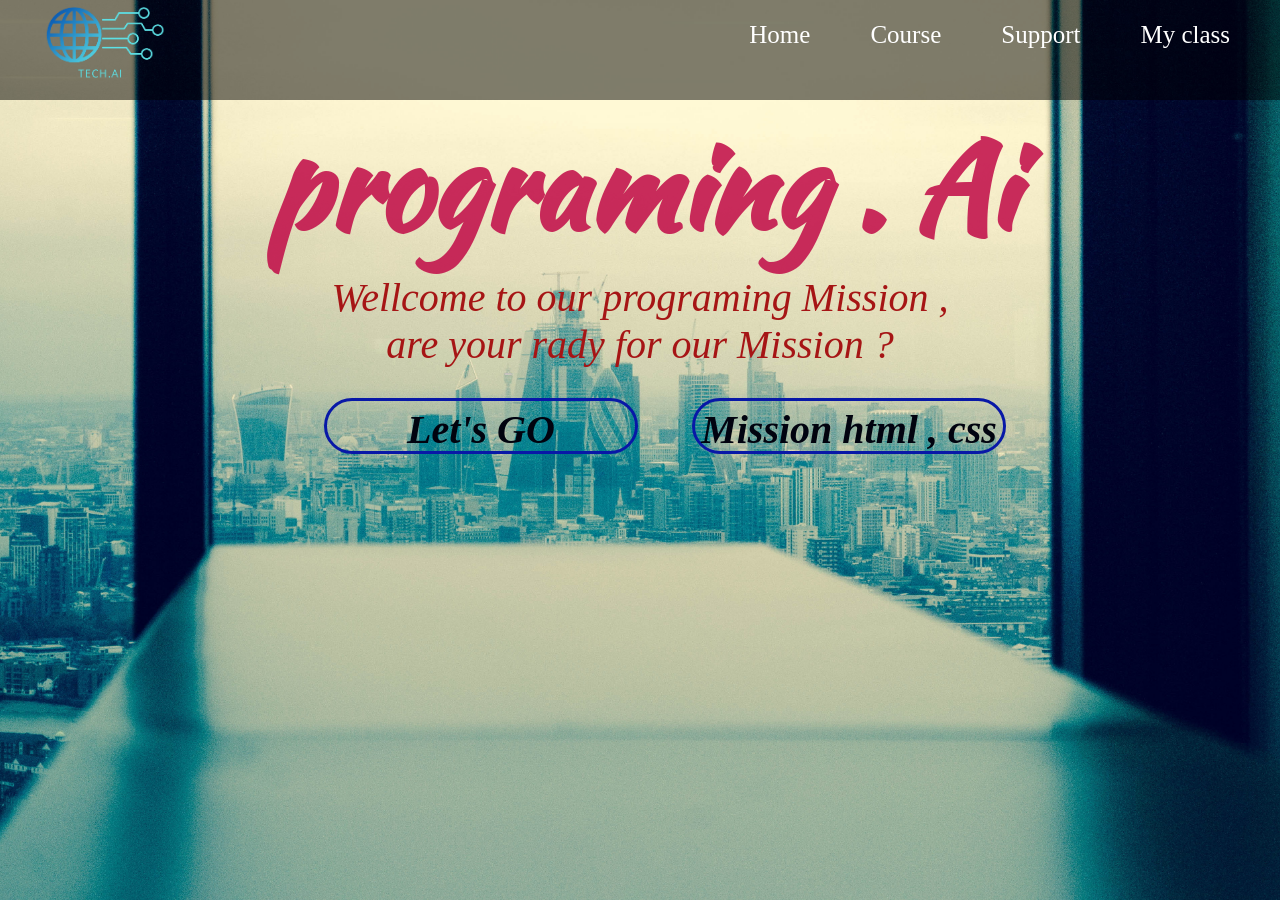
==== index.html @ 198da758 "added the frist blog" ====
<!DOCTYPE html>
<html lang="en">
<head>
    <meta charset="UTF-8">
    <meta name="viewport" content="width=device-width, initial-scale=1.0">
    <title>programing hero</title>
    <link rel="stylesheet" href="index-style.css">
     <link rel="shortcut icon" href="icons8-programing-96.png" type="image/x-icon">
     <link rel="preconnect" href="https://fonts.googleapis.com">
<link rel="preconnect" href="https://fonts.gstatic.com" crossorigin>
<link href="https://fonts.googleapis.com/css2?family=Abel&family=Kaushan+Script&family=Poppins:wght@100&display=swap" rel="stylesheet">
</head>
<body>
 

  <header  id="head-container"   >


    <div class="nav-container">

                 <div class="logo-container"  >

                              <img  class="Logo" src="Blue Black Futuristic And Modern Technology Logo.png" alt="">
                              
  </div>

    <div class="side-ber" >

                  <ul class="nav-menu">
                    <li>  <a href="#"> Home     </a></li>
                    <li>  <a href="#"> Course   </a></li>
                    <li> <a href="#"> Support   </a> </li>
                    <li> <a href="#"> My class  </a></li>
                  </ul>
      </div>
    </div>


   

              <div  class="text-style"  >
                  
                     <h1>  programing . Ai  </h1>
                     <p>Wellcome to our programing Mission , <br>are your rady for our Mission ? </p>
                      
              </div>

              <div  class="btn"   >
                   <a href="">Let's GO</a>
                   <a href=""> Mission html , css        </a>  
              </div>
  </header>
 



</body>
</html>
---- index-style.css ----
*{
    margin: 0;
    padding: 0;
    
}
body{
    background: url(/wallpaperflare.com_wallpaper\ \(2\).jpg);
    background-repeat: no-repeat;
    background-position: center;
    background-size: cover;
     height: 100vh;

}
.Logo{
    height: 200px;
    margin-top: -50px;
    
}
#head-container{

}
.text-style  h1  {
    text-align: center;
    font-size:120px;
    color: #c10d49dd;
    font-family: 'Abel', sans-serif;
font-family: 'Kaushan Script', cursive;
}

.text-style  p{
    font-size: 40px;
    text-align: center;
    color: #a61515;
    font-style: italic;
}
.btn   {
    text-align: center;
    margin: 30px;
}
.btn a{
    display: inline-block;
    padding: 5px;
    margin-left: 50px;
    font-size: 40px;
    text-decoration: none;
    border: 3px solid #0818a7;
    border-radius: 40px;
    color: #01030f;
    height: 40px;
    width: 298px;
    font-style: italic ;
    font-weight: bolder;
    
 
    
    
}


.nav-container{
    display: flex;
     justify-content: space-between;
     width: 100%;
    background: #00000080;
    height: 100px;
    
}
.nav-menu{
    display: flex;
    text-align: right;
     margin: 10px 20px 20px 20px;
    list-style: none;
    align-items: center;
    height: 50%;
    

}
.nav-menu li a{
    text-decoration: none;
    margin: 30px;
    font-size: 25px;
    color: #fff;
    
}
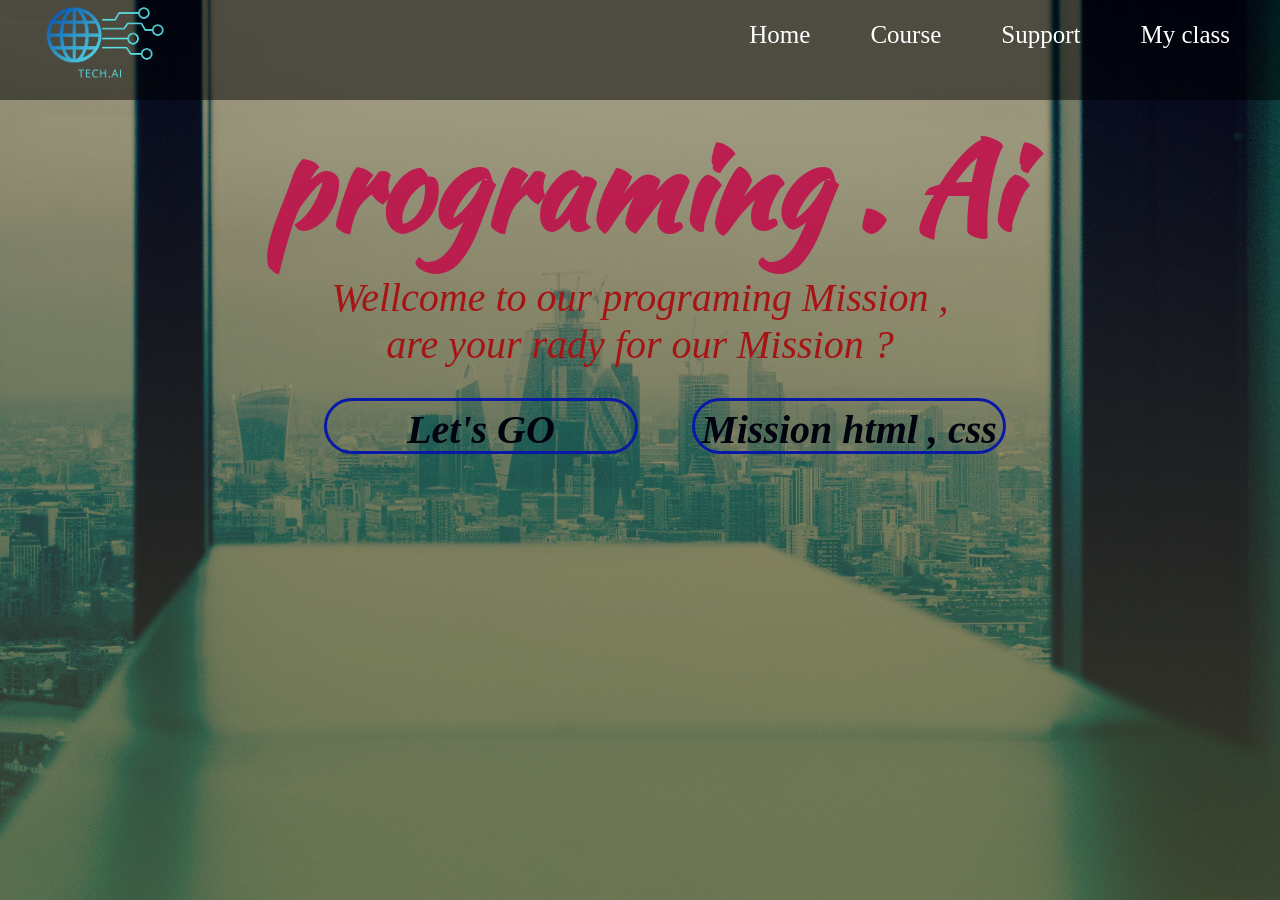
==== commit 72dce20a: "my tird blog" ====
--- a/index.html
+++ b/index.html
@@ -20,7 +20,7 @@
 
                  <div class="logo-container"  >
 
-                              <img  class="Logo" src="Blue Black Futuristic And Modern Technology Logo.png" alt="">
+                              <img  class="Logo" src="./Blue Black Futuristic And Modern Technology Logo.png" alt="">
                               
   </div>
 
@@ -38,18 +38,22 @@
 
    
 
-              <div  class="text-style"  >
+  </header>
+  <section>
+       
+    <div  class="text-style"  >
                   
-                     <h1>  programing . Ai  </h1>
-                     <p>Wellcome to our programing Mission , <br>are your rady for our Mission ? </p>
-                      
-              </div>
+      <h1>  programing . Ai  </h1>
+      <p>Wellcome to our programing Mission , <br>are your rady for our Mission ? </p>
+       
+</div>
 
-              <div  class="btn"   >
-                   <a href="">Let's GO</a>
-                   <a href=""> Mission html , css        </a>  
-              </div>
-  </header>
+<div  class="btn"   >
+    <a href="">Let's GO</a>
+    <a href=""> Mission html , css        </a>  
+</div>
+          
+  </section>
  
 
 
--- a/index-style.css
+++ b/index-style.css
@@ -4,7 +4,7 @@
     
 }
 body{
-    background: url(/wallpaperflare.com_wallpaper\ \(2\).jpg);
+    background: linear-gradient(rgba(0, 0, 0, 0.375),#585b2daa), url(./wallpaperflare.com_wallpaper\ \(2\).jpg);
     background-repeat: no-repeat;
     background-position: center;
     background-size: cover;
